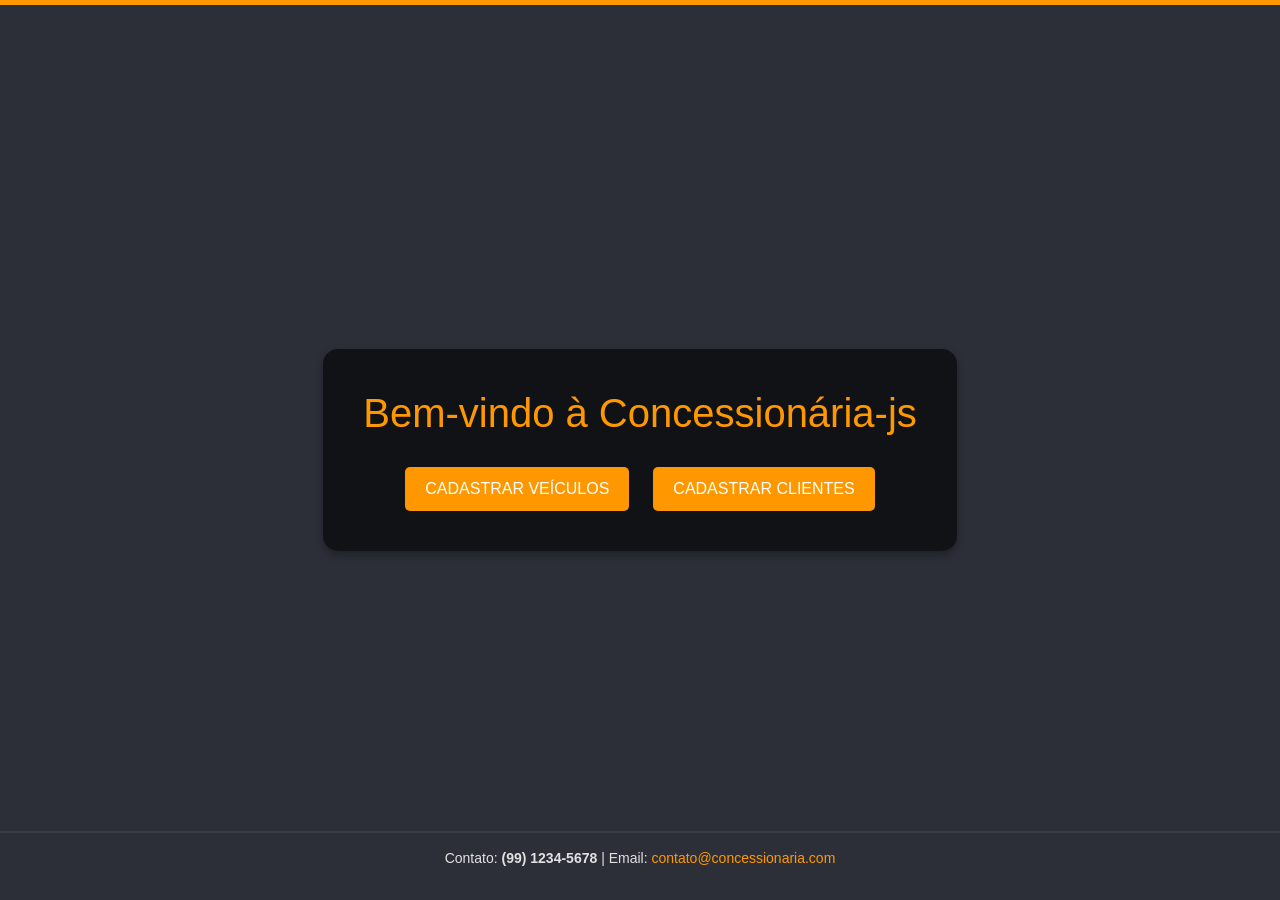
==== src/main/resources/templates/index.html @ ca4818bb "Refatoração completa do projeto com novo layout e funcionalidades" ====
<!DOCTYPE html>
<html lang="pt-br">
<head>
    <meta charset="UTF-8">
    <meta content="width=device-width, initial-scale=1.0" name="viewport">
    <title>Concessionária - Página Inicial</title>
    <link href="https://cdn.jsdelivr.net/npm/bootstrap@5.3.0/dist/css/bootstrap.min.css" rel="stylesheet">
    <style>
        body {
            font-family: 'Segoe UI', Tahoma, Geneva, Verdana, sans-serif;
            margin: 0;
            padding: 0;
            background-color: #2c2f38; /* Cor de fundo escura */
            color: #e1e1e1; /* Cor de texto clara */
            border-top: 5px solid #ff9800; /* Detalhe em laranja */
            border-bottom: 5px solid #ff9800; /* Detalhe em laranja */
            height: 100vh; /* 100% da altura da página */
            display: flex;
            align-items: center; /* Centralizar verticalmente */
            justify-content: center; /* Centralizar horizontalmente */
            background-image: url('https://via.placeholder.com/1920x1080'); /* Imagem de fundo opcional */
            background-size: cover; /* Tamanho da imagem de fundo */
            background-position: center; /* Centraliza a imagem */
            background-attachment: fixed; /* Fixar imagem ao rolar */
        }
        .menu-container {
            position: relative;
            background-color: rgba(0, 0, 0, 0.6); /* Fundo escuro e translúcido */
            padding: 40px;
            border-radius: 15px;
            box-shadow: 0 4px 8px rgba(0, 0, 0, 0.3);
            backdrop-filter: blur(10px); /* Desfoque do fundo */
            text-align: center;
        }
        h1 {
            color: #ff9800; /* Laranja para destacar título */
            margin-bottom: 30px;
            font-size: 2.5rem;
        }
        .btn {
            background-color: #ff9800;
            color: #ffffff;
            border: none;
            padding: 10px 20px;
            font-size: 1rem;
            border-radius: 5px;
            cursor: pointer;
            text-transform: uppercase;
            transition: 0.3s;
        }
        .btn:hover {
            background-color: #e6892e; /* Cor mais escura no hover */
        }
        footer {
            text-align: center;
            background-color: #2c2f38;
            padding: 15px 0;
            font-size: 14px;
            color: #e1e1e1;
            border-top: 2px solid #3a3f47;
            position: absolute;
            bottom: 0;
            width: 100%;
        }
        footer a {
            color: #ff9800; /* Link em laranja */
            text-decoration: none;
        }
        footer a:hover {
            text-decoration: underline;
        }
    </style>
</head>
<body>
    <div class="menu-container">
        <h1>Bem-vindo à Concessionária-js</h1>
        <div class="d-grid gap-2 d-sm-flex justify-content-center">
            <a class="btn" href="/concessionaria/cadastrar-veiculos">Cadastrar Veículos</a>
            <a class="btn ms-sm-3" href="/concessionaria/cadastrar-clientes">Cadastrar Clientes</a>
        </div>
    </div>

    <footer>
        <p>Contato: <strong>(99) 1234-5678</strong> | Email: <a href="mailto:contato@concessionariapi.com">contato@concessionaria.com</a></p>
    </footer>
    
    <script>
        // Apenas para efeito visual de desfoque no fundo (se necessário ajustar mais)
        document.body.style.backgroundAttachment = 'fixed';
    </script>
</body>
</html>
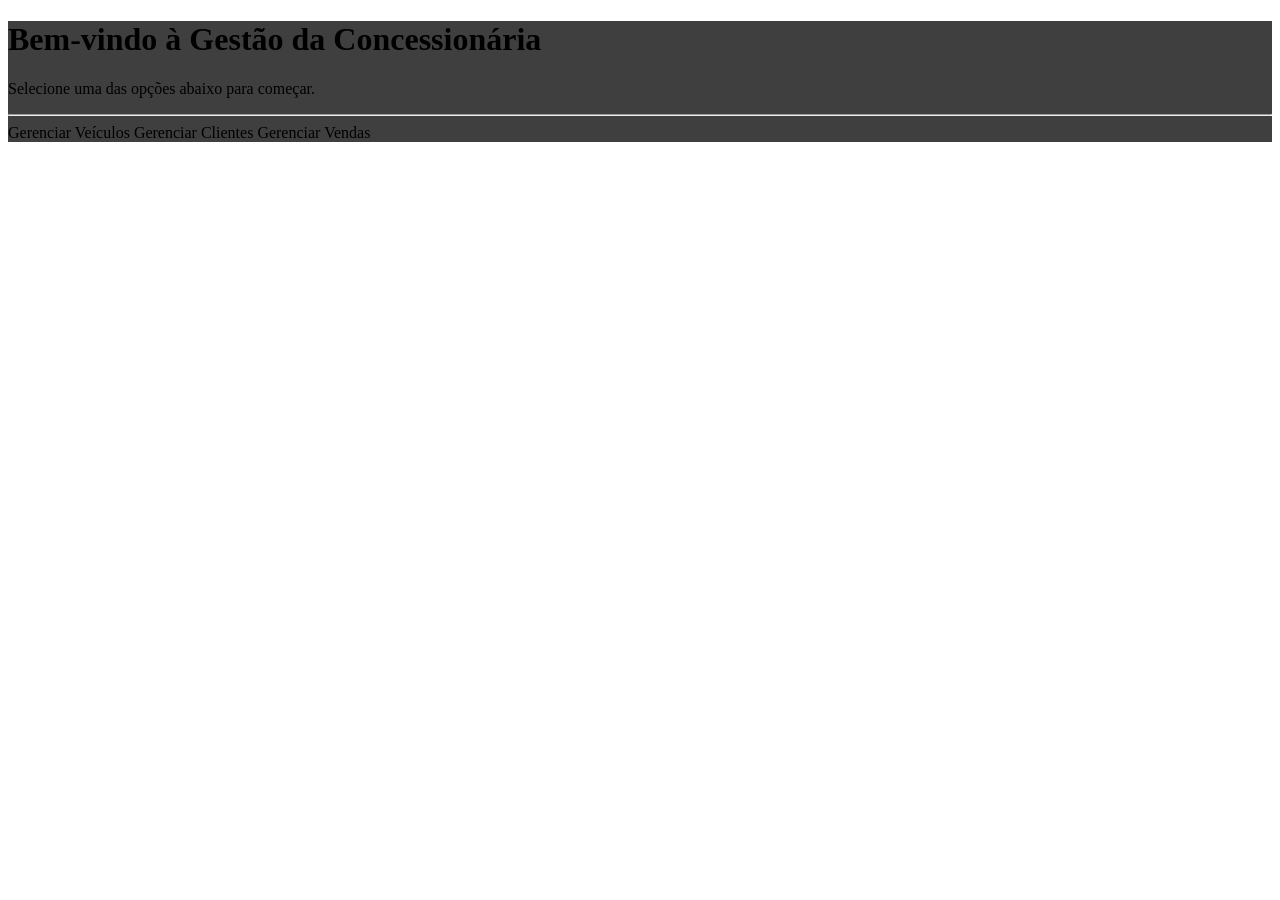
==== commit 1c996b85: "Versão 2.0: Refatoração completa com layout profissional e documentação" ====
--- a/src/main/resources/templates/index.html
+++ b/src/main/resources/templates/index.html
@@ -1,92 +1,25 @@
 <!DOCTYPE html>
-<html lang="pt-br">
-<head>
-    <meta charset="UTF-8">
-    <meta content="width=device-width, initial-scale=1.0" name="viewport">
-    <title>Concessionária - Página Inicial</title>
-    <link href="https://cdn.jsdelivr.net/npm/bootstrap@5.3.0/dist/css/bootstrap.min.css" rel="stylesheet">
-    <style>
-        body {
-            font-family: 'Segoe UI', Tahoma, Geneva, Verdana, sans-serif;
-            margin: 0;
-            padding: 0;
-            background-color: #2c2f38; /* Cor de fundo escura */
-            color: #e1e1e1; /* Cor de texto clara */
-            border-top: 5px solid #ff9800; /* Detalhe em laranja */
-            border-bottom: 5px solid #ff9800; /* Detalhe em laranja */
-            height: 100vh; /* 100% da altura da página */
-            display: flex;
-            align-items: center; /* Centralizar verticalmente */
-            justify-content: center; /* Centralizar horizontalmente */
-            background-image: url('https://via.placeholder.com/1920x1080'); /* Imagem de fundo opcional */
-            background-size: cover; /* Tamanho da imagem de fundo */
-            background-position: center; /* Centraliza a imagem */
-            background-attachment: fixed; /* Fixar imagem ao rolar */
-        }
-        .menu-container {
-            position: relative;
-            background-color: rgba(0, 0, 0, 0.6); /* Fundo escuro e translúcido */
-            padding: 40px;
-            border-radius: 15px;
-            box-shadow: 0 4px 8px rgba(0, 0, 0, 0.3);
-            backdrop-filter: blur(10px); /* Desfoque do fundo */
-            text-align: center;
-        }
-        h1 {
-            color: #ff9800; /* Laranja para destacar título */
-            margin-bottom: 30px;
-            font-size: 2.5rem;
-        }
-        .btn {
-            background-color: #ff9800;
-            color: #ffffff;
-            border: none;
-            padding: 10px 20px;
-            font-size: 1rem;
-            border-radius: 5px;
-            cursor: pointer;
-            text-transform: uppercase;
-            transition: 0.3s;
-        }
-        .btn:hover {
-            background-color: #e6892e; /* Cor mais escura no hover */
-        }
-        footer {
-            text-align: center;
-            background-color: #2c2f38;
-            padding: 15px 0;
-            font-size: 14px;
-            color: #e1e1e1;
-            border-top: 2px solid #3a3f47;
-            position: absolute;
-            bottom: 0;
-            width: 100%;
-        }
-        footer a {
-            color: #ff9800; /* Link em laranja */
-            text-decoration: none;
-        }
-        footer a:hover {
-            text-decoration: underline;
-        }
-    </style>
+<html lang="pt-br" xmlns:th="http://www.thymeleaf.org">
+    <head>
+    <th:block th:replace="~{fragments :: header('Página Inicial')}"></th:block>
 </head>
 <body>
-    <div class="menu-container">
-        <h1>Bem-vindo à Concessionária-js</h1>
-        <div class="d-grid gap-2 d-sm-flex justify-content-center">
-            <a class="btn" href="/concessionaria/cadastrar-veiculos">Cadastrar Veículos</a>
-            <a class="btn ms-sm-3" href="/concessionaria/cadastrar-clientes">Cadastrar Clientes</a>
+    <nav th:replace="~{fragments :: navbar}"></nav>
+    <main class="container container-80 my-4">
+        <div class="d-flex align-items-center justify-content-center" style="height: 80vh;">
+            <div class="text-center p-5 rounded-3" style="background-color: rgba(30, 30, 30, 0.85); backdrop-filter: blur(10px);">
+                <h1 class="display-4" style="color: var(--cor-primaria);">Bem-vindo à Gestão da Concessionária</h1>
+                <p class="lead" style="color: var(--cor-texto);">Selecione uma das opções abaixo para começar.</p>
+                <hr class="my-4" style="border-color: var(--cor-borda);">
+                <div class="d-grid gap-2 d-sm-flex justify-content-center">
+                    <a class="btn btn-primary btn-lg" th:href="@{/concessionaria/cadastrar-veiculos}">Gerenciar Veículos</a>
+                    <a class="btn btn-primary btn-lg ms-sm-3" th:href="@{/concessionaria/cadastrar-clientes}">Gerenciar Clientes</a>
+                    <a class="btn btn-primary btn-lg ms-sm-3" th:href="@{/concessionaria/cadastrar-vendas}">Gerenciar Vendas</a>
+                </div>
+            </div>
         </div>
-    </div>
-
-    <footer>
-        <p>Contato: <strong>(99) 1234-5678</strong> | Email: <a href="mailto:contato@concessionariapi.com">contato@concessionaria.com</a></p>
-    </footer>
-    
-    <script>
-        // Apenas para efeito visual de desfoque no fundo (se necessário ajustar mais)
-        document.body.style.backgroundAttachment = 'fixed';
-    </script>
+    </main>
+    <footer th:replace="~{fragments :: footer}"></footer>
+<th:block th:replace="~{fragments :: scripts}"></th:block>
 </body>
-</html>
+</html>
